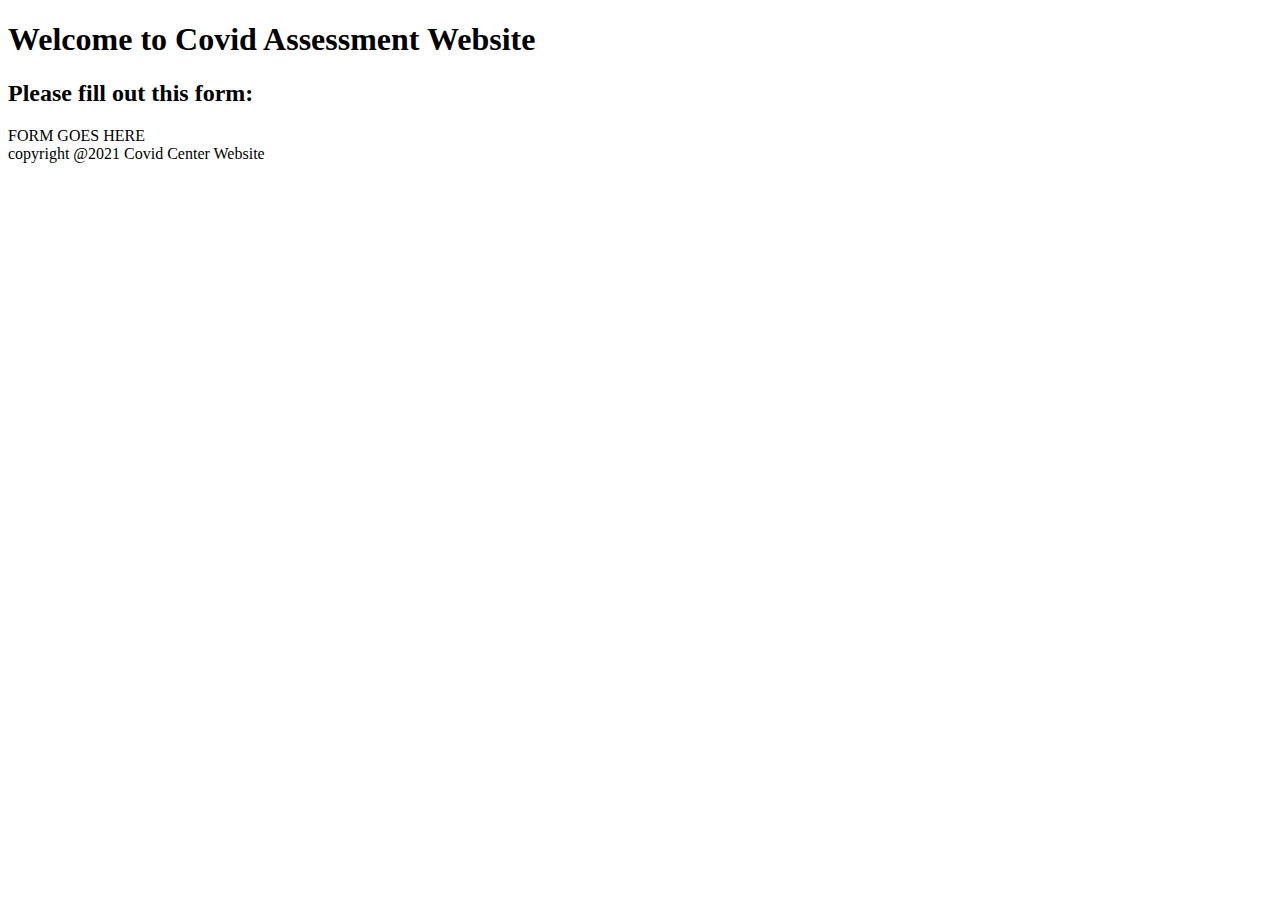
==== index.html @ 2b4ade3b "classworks #2" ====
<!DOCTYPE html>
<html>
    <head>
        <meta charset="utf-8">
        <title>COVID Center Website</title>
    </head>
    <body>
       <header>
            <h1>Welcome to Covid Assessment Website</h1>
        </header>
       <section>
           <h2>Please fill out this form: </h2>
           <article>
               FORM GOES HERE
           </article>
        </section>
        <footer>
            copyright @2021 Covid Center Website
        </footer>
    </body>
</html>
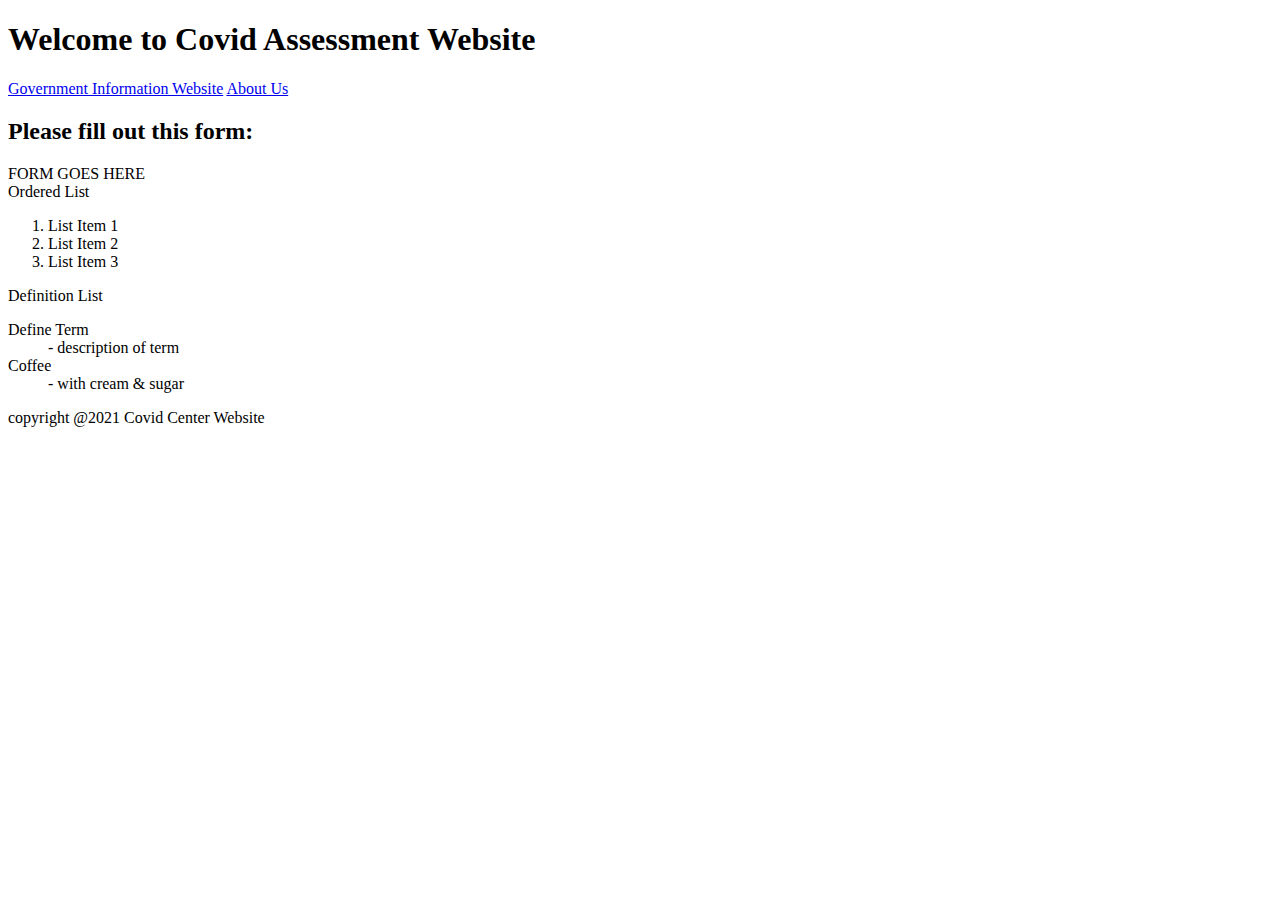
==== commit e6e28b6c: "additional things" ====
--- a/index.html
+++ b/index.html
@@ -7,13 +7,29 @@
     <body>
        <header>
             <h1>Welcome to Covid Assessment Website</h1>
-        </header>
+            <a href="http://www.covid.gov">Government Information Website</a>
+            <a href="about.html">About Us</a>
        <section>
            <h2>Please fill out this form: </h2>
            <article>
                FORM GOES HERE
            </article>
         </section>
+        <section>
+            Ordered List
+            <ol>
+                <li>List Item 1</li>
+                <li>List Item 2</li>
+                <li>List Item 3</li>
+            </ol>
+            Definition List
+            <dl>
+                <dt>Define Term</dt>
+                <dd>- description of term</dd>
+                <dt>Coffee</dt>
+                <dd>- with cream & sugar</dd>
+            </dl>
+        </section>
         <footer>
             copyright @2021 Covid Center Website
         </footer>
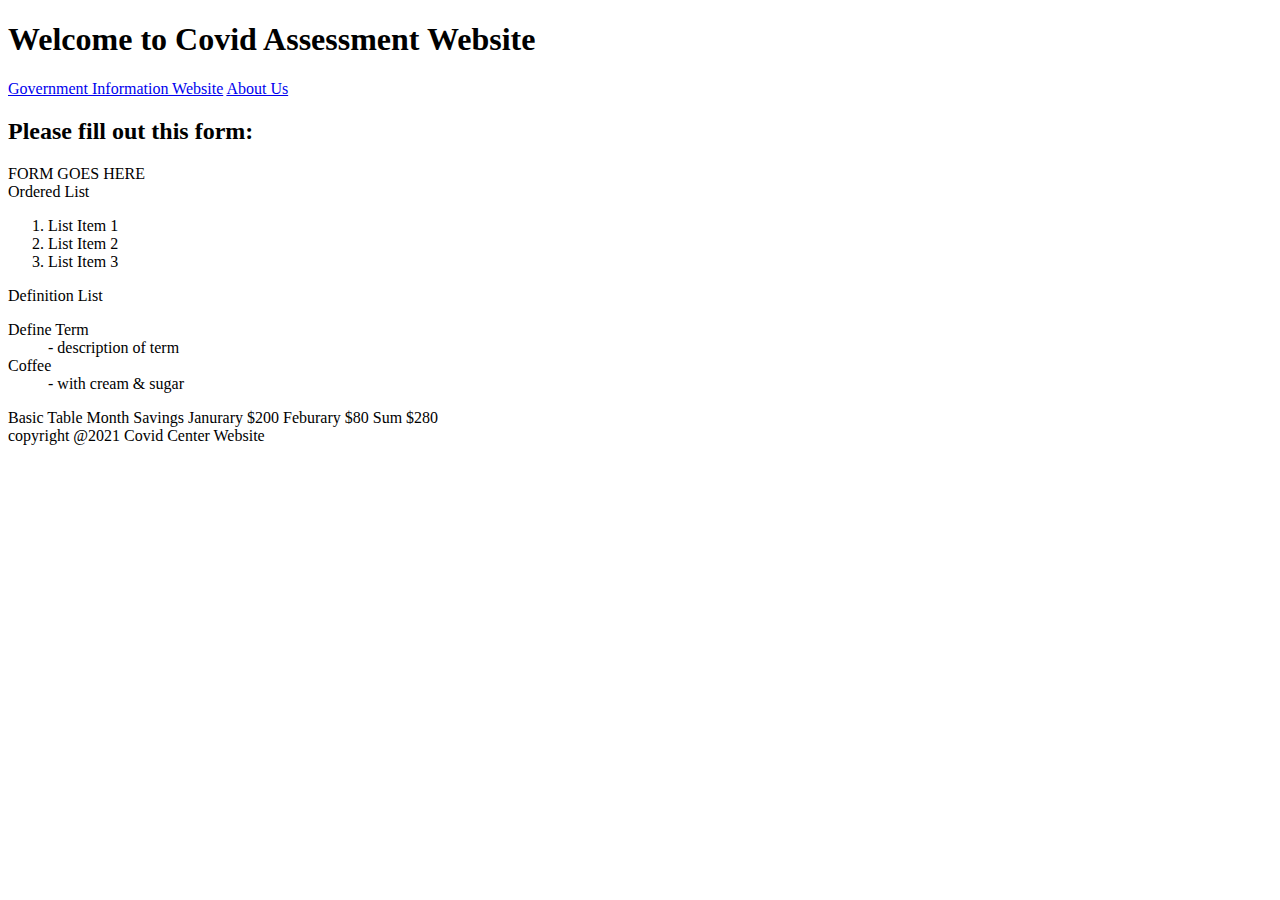
==== commit a63afdc2: "update after CW#1" ====
--- a/index.html
+++ b/index.html
@@ -1,7 +1,11 @@
 <!DOCTYPE html>
 <html>
     <head>
-        <meta charset="utf-8">
+        <meta charset="utf-8"> <!-- sets character format for page -->
+        <meta name="keywords" content="HTML, CSS, JavaScript"> <!-- keywords for search engines -->
+        <meta name="description" content="Covid Assessment"> <!-- description for search engines -->
+        <meta name="author" content="Micah Stovall"> <!-- labels the author of the page -->
+        <meta http-equiv="refresh" content="30">  <!-- refreshes the page every 30 sec -->
         <title>COVID Center Website</title>
     </head>
     <body>
@@ -30,6 +34,32 @@
                 <dd>- with cream & sugar</dd>
             </dl>
         </section>
+        <section>
+            Basic Table
+            <thead>
+                <tr>
+                    <th>Month</th>
+                    <th>Savings</th>
+                </tr>
+            </thead>
+            <tbody>
+                <tr>
+                    <td>Janurary</td>
+                    <td>$200</td>
+                </tr>
+                <tr>
+                    <td>Feburary</td>
+                    <td>$80</td>
+                </tr>
+            </tbody>
+            <tfoot>
+                <tr>
+                    <td>Sum</td>
+                    <td>$280</td>
+                </tr>
+            </tfoot>
+        </section>
+        
         <footer>
             copyright @2021 Covid Center Website
         </footer>
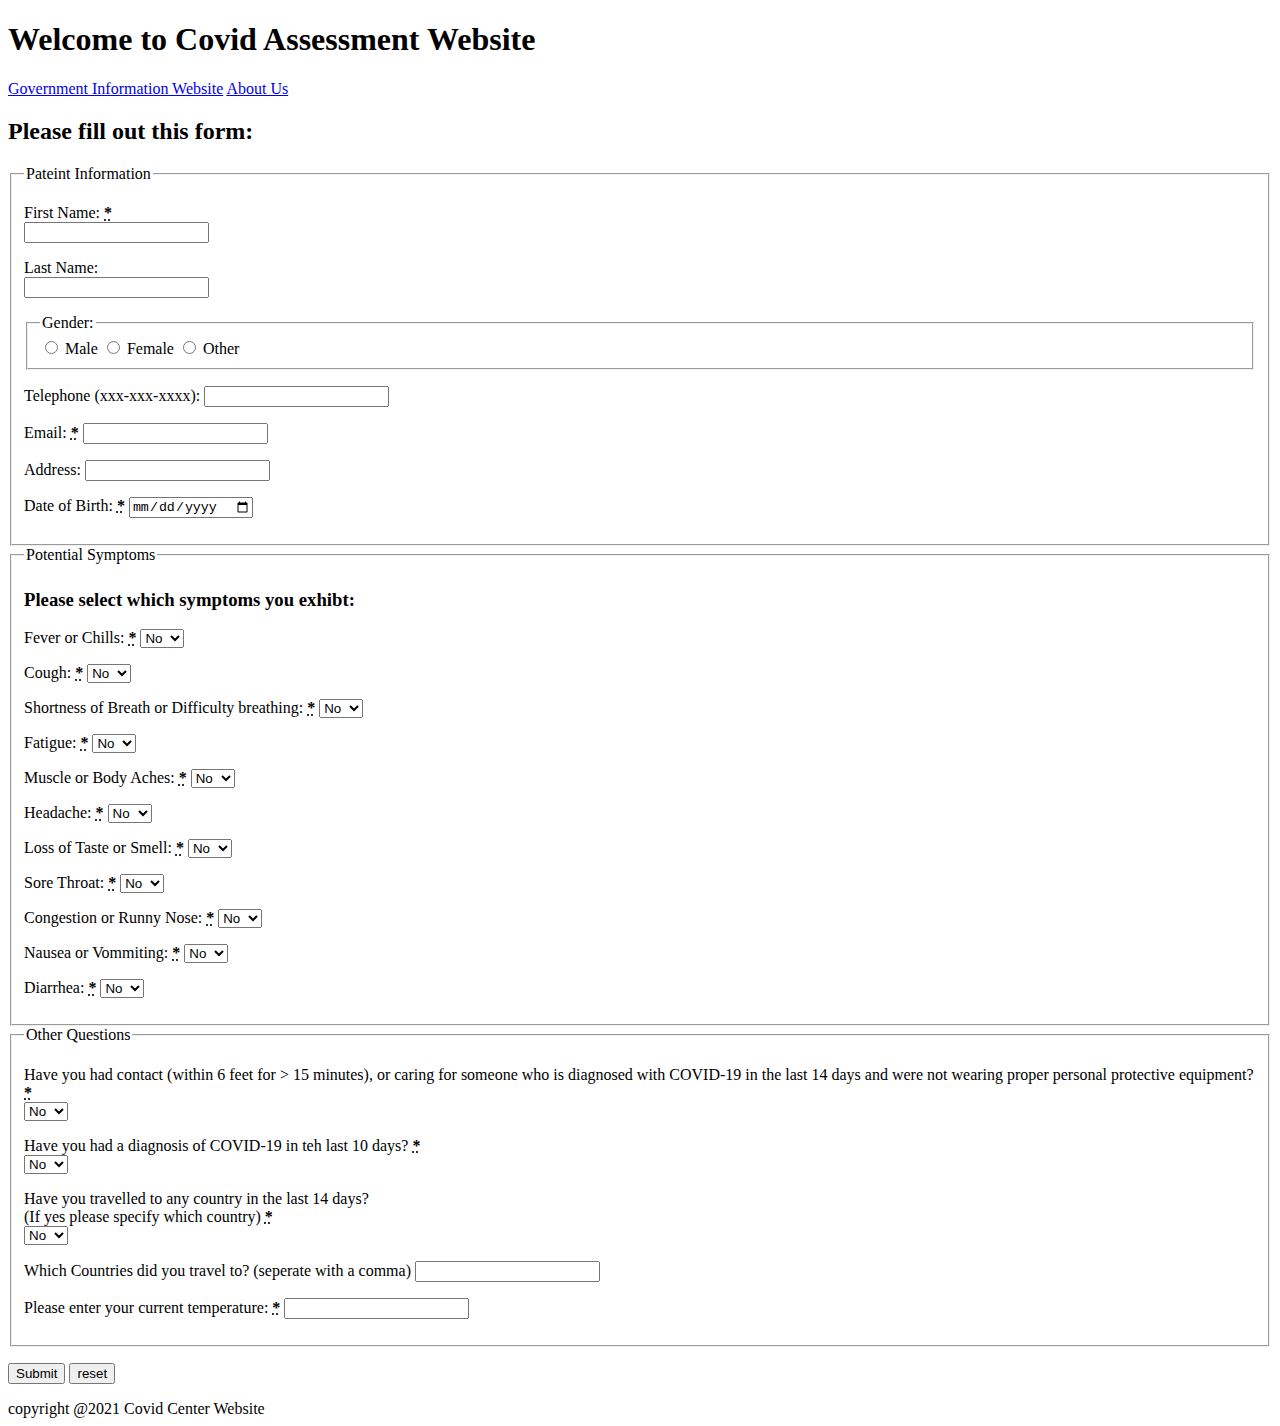
==== commit e68bc149: "classworks #2" ====
--- a/index.html
+++ b/index.html
@@ -1,67 +1,255 @@
 <!DOCTYPE html>
 <html>
-    <head>
-        <meta charset="utf-8"> <!-- sets character format for page -->
-        <meta name="keywords" content="HTML, CSS, JavaScript"> <!-- keywords for search engines -->
-        <meta name="description" content="Covid Assessment"> <!-- description for search engines -->
-        <meta name="author" content="Micah Stovall"> <!-- labels the author of the page -->
-        <meta http-equiv="refresh" content="30">  <!-- refreshes the page every 30 sec -->
-        <title>COVID Center Website</title>
-    </head>
-    <body>
-       <header>
-            <h1>Welcome to Covid Assessment Website</h1>
-            <a href="http://www.covid.gov">Government Information Website</a>
-            <a href="about.html">About Us</a>
-       <section>
-           <h2>Please fill out this form: </h2>
-           <article>
-               FORM GOES HERE
-           </article>
+
+<head>
+    <meta charset="utf-8"> <!-- sets character format for page -->
+    <meta name="keywords" content="HTML, CSS, JavaScript"> <!-- keywords for search engines -->
+    <meta name="description" content="Covid Assessment"> <!-- description for search engines -->
+    <meta name="author" content="Micah Stovall"> <!-- labels the author of the page -->
+    <meta http-equiv="refresh" content="30"> <!-- refreshes the page every 30 sec -->
+    <title>COVID Center Website</title>
+</head>
+
+<body>
+    <header>
+        <h1>Welcome to Covid Assessment Website</h1>
+        <a href="http://www.covid.gov">Government Information Website</a>
+        <a href="about.html">About Us</a>
+        <section>
+            <h2>Please fill out this form: </h2>
+            <article>
+                <form>
+                    <fieldset>
+                        <legend>Pateint Information</legend>
+                        <p>
+                            <label for="txtfname">
+                                <span>First Name: </span>
+                                <strong><abbr title="required">*</abbr></strong>
+                            </label><br>
+                            <input type="text" id="txtfname" name="fname" required><br>
+                        </p>
+                        <p>
+                            <label for="txtlname">
+                                <span>Last Name: </span>
+                            </label><br>
+                            <input type="text" id="txtlname" name="lname" required><br>
+                        </p>
+                        <p>
+                        <fieldset>
+                            <legend>Gender: </legend>
+                            <input type="radio" id="rbgmale" name="gender" value="male">
+                            <label for="rbmale">Male</label>
+                            <input type="radio" id="rbfemale" name="gender" value="female">
+                            <label for="rbfemale">Female</label>
+                            <input type="radio" id="rbother" name="gender" value="other">
+                            <label for="rbother">Other</label>
+                        </fieldset>
+                        </p>
+                        <p>
+                            <!--
+                                using type "tel" no need for a pattern
+                            <label for='txttel'>Telephone: </label>
+                            <input type="tel" id="txttel" name="txttel">
+                            -->
+                            <label for='txttel'>Telephone (xxx-xxx-xxxx): </label>
+                            <input type="text" id="txttel" name="txttel" pattern="[0-9]{3}-[0-9]{3}-[0-9]{4}">
+                        </p>
+                        <p>
+                            <label for="txtEmail">
+                                <span>Email: </span>
+                                <strong><abbr title="required">*</abbr></strong>
+                            </label>
+                            <input type="email" id="txtEmail" name="txtEmail" required>
+                        </p>
+                        <p>
+                            <label for="txtAddress">Address: </label>
+                            <input type="text" id="textAddress" name="textAddress">
+                        </p>
+                        <p>
+                            <label for="txtDOB">
+                                <span>Date of Birth: </span>
+                                <strong><abbr title="required">*</abbr></strong>
+                            </label>
+                            <input type="date" id="txtDOB" name="txtDOB" required>
+                        </p>
+                    </fieldset>
+                    <fieldset>
+                        <legend>Potential Symptoms</legend>
+                        <h3>Please select which symptoms you exhibt: </h3>
+                        <p>
+                            <label for="ddFever">
+                                <span>Fever or Chills: </span>
+                                <strong><abbr title="required">*</abbr></strong>
+                            </label>
+                            <select id="ddFever" name="ddFever">
+                                <option value="No" selected>No</option>
+                                <option value="Yes">Yes</option>
+                            </select>
+                        </p>
+                        <p>
+                            <label for="ddCough">
+                                <span>Cough: </span>
+                                <strong><abbr title="required">*</abbr></strong>
+                            </label>
+                            <select id="ddCough" name="ddCough">
+                                <option value="No" selected>No</option>
+                                <option value="Yes">Yes</option>
+                            </select>
+                        </p>
+                        <p>
+                            <label for="ddBreath">
+                                <span>Shortness of Breath or Difficulty breathing: </span>
+                                <strong><abbr title="required">*</abbr></strong>
+                            </label>
+                            <select id="ddBreath" name="ddBreath">
+                                <option value="No" selected>No</option>
+                                <option value="Yes">Yes</option>
+                            </select>
+                        </p>
+                        <p>
+                            <label for="ddFatigue">
+                                <span>Fatigue: </span>
+                                <strong><abbr title="required">*</abbr></strong>
+                            </label>
+                            <select id="ddFatigue" name="ddFatique">
+                                <option value="No" selected>No</option>
+                                <option value="Yes">Yes</option>
+                            </select>
+                        </p>
+                        <p>
+                            <label for="ddAche">
+                                <span>Muscle or Body Aches: </span>
+                                <strong><abbr title="required">*</abbr></strong>
+                            </label>
+                            <select id="ddAche" name="ddAche">
+                                <option value="No" selected>No</option>
+                                <option value="Yes">Yes</option>
+                            </select>
+                        </p>
+                        <p>
+                            <label for="ddHeadache">
+                                <span>Headache: </span>
+                                <strong><abbr title="required">*</abbr></strong>
+                            </label>
+                            <select id="ddHeadache" name="ddHeadache">
+                                <option value="No" selected>No</option>
+                                <option value="Yes">Yes</option>
+                            </select>
+                        </p>
+                        <p>
+                            <label for="ddLoss">
+                                <span>Loss of Taste or Smell: </span>
+                                <strong><abbr title="required">*</abbr></strong>
+                            </label>
+                            <select id="ddLoss" name="ddLoss">
+                                <option value="No" selected>No</option>
+                                <option value="Yes">Yes</option>
+                            </select>
+                        </p>
+                        <p>
+                            <label for="ddSore">
+                                <span>Sore Throat: </span>
+                                <strong><abbr title="required">*</abbr></strong>
+                            </label>
+                            <select id="ddSore" name="ddSore">
+                                <option value="No" selected>No</option>
+                                <option value="Yes">Yes</option>
+                            </select>
+                        </p>
+                        <p>
+                            <label for="ddRunny">
+                                <span>Congestion or Runny Nose: </span>
+                                <strong><abbr title="required">*</abbr></strong>
+                            </label>
+                            <select id="ddRunny" name="ddRunny">
+                                <option value="No" selected>No</option>
+                                <option value="Yes">Yes</option>
+                            </select>
+                        </p>
+                        <p>
+                            <label for="ddPuke">
+                                <span>Nausea or Vommiting: </span>
+                                <strong><abbr title="required">*</abbr></strong>
+                            </label>
+                            <select id="ddPuke" name="ddPuke">
+                                <option value="No" selected>No</option>
+                                <option value="Yes">Yes</option>
+                            </select>
+                        </p>
+                        <p>
+                            <label for="ddDiarrhea">
+                                <span>Diarrhea: </span>
+                                <strong><abbr title="required">*</abbr></strong>
+                            </label>
+                            <select id="ddDiarrhea" name="ddDiarrhea">
+                                <option value="No" selected>No</option>
+                                <option value="Yes">Yes</option>
+                            </select>
+                        </p>
+                    </fieldset>
+                    <fieldset>
+                        <legend>Other Questions</legend>
+                        <p>
+                            <label for="ddContact">
+                                <span>Have you had contact (within 6 feet for > 15 minutes), or caring for someone who
+                                    is diagnosed with COVID-19 in the last 14 days and were not wearing proper personal
+                                    protective equipment?</span>
+                                <strong><abbr title="required">*</abbr></strong>
+                                <br>
+                            </label>
+                            <select id="ddContact" name="ddContact">
+                                <option value="No" selected>No</option>
+                                <option value="Yes">Yes</option>
+                            </select>
+                        </p>
+                        <p>
+                            <label for="ddDiagnose">
+                                <span>Have you had a diagnosis of COVID-19 in teh last 10 days?</span>
+                                <strong><abbr title="required">*</abbr></strong>
+                                <br>
+                            </label>
+                            <select id="ddDiagnose" name="ddDiagnose">
+                                <option value="No" selected>No</option>
+                                <option value="Yes">Yes</option>
+                            </select>
+                        </p>
+                        <p>
+                            <label for="ddTravel">
+                                <span>Have you travelled to any country in the last 14 days?</span><br>
+                                <span>(If yes please specify which country)</span>
+                                <strong><abbr title="required">*</abbr></strong>
+                                <br>
+                            </label>
+                            <select id="ddTravle" name="ddTravel">
+                                <option value="No" selected>No</option>
+                                <option value="Yes">Yes</option>
+                            </select>
+                            <br>
+                        <div>
+                            <label for="txtCountry">
+                                <span>Which Countries did you travel to? (seperate with a comma)</span>
+                            </label>
+                            <input type="text" id="txtCountry" name="txtCountry">
+                        </div>
+                        </p>
+                        <p>
+                            <label for="txtTemp">
+                                <span>Please enter your current temperature: </span>
+                                <strong><abbr title="required">*</abbr></strong>
+                                <input type="text" id="txtTemp" name="txtTemp" required pattern="[A-Za-z]{3}">
+                            </label>
+                        </p>
+                    </fieldset>
+                    <p>
+                        <button type="submit">Submit</button>
+                        <button type="reset">reset</button>
+                    </p>
+                </form>
+            </article>
         </section>
-        <section>
-            Ordered List
-            <ol>
-                <li>List Item 1</li>
-                <li>List Item 2</li>
-                <li>List Item 3</li>
-            </ol>
-            Definition List
-            <dl>
-                <dt>Define Term</dt>
-                <dd>- description of term</dd>
-                <dt>Coffee</dt>
-                <dd>- with cream & sugar</dd>
-            </dl>
-        </section>
-        <section>
-            Basic Table
-            <thead>
-                <tr>
-                    <th>Month</th>
-                    <th>Savings</th>
-                </tr>
-            </thead>
-            <tbody>
-                <tr>
-                    <td>Janurary</td>
-                    <td>$200</td>
-                </tr>
-                <tr>
-                    <td>Feburary</td>
-                    <td>$80</td>
-                </tr>
-            </tbody>
-            <tfoot>
-                <tr>
-                    <td>Sum</td>
-                    <td>$280</td>
-                </tr>
-            </tfoot>
-        </section>
-        
         <footer>
             copyright @2021 Covid Center Website
         </footer>
-    </body>
+</body>
+
 </html>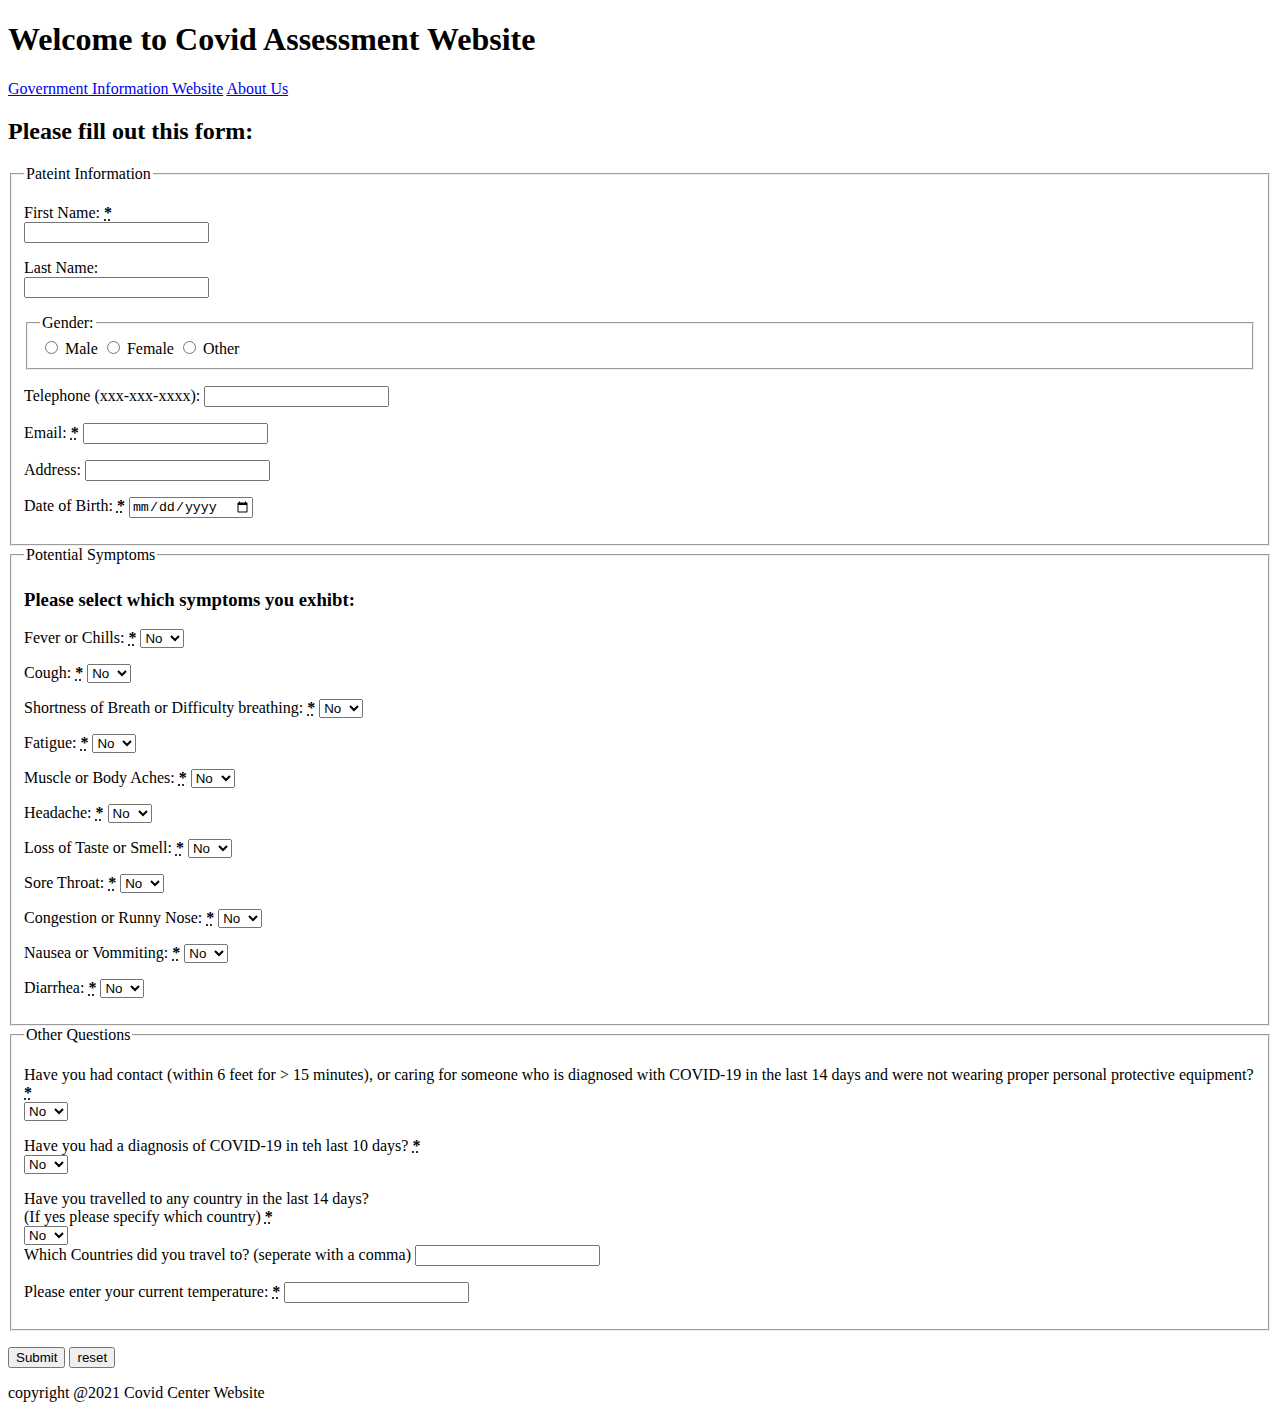
==== commit 181779b3: "submit for Classwork #2" ====
--- a/index.html
+++ b/index.html
@@ -1,5 +1,5 @@
 <!DOCTYPE html>
-<html>
+<html lang="en">
 
 <head>
     <meta charset="utf-8"> <!-- sets character format for page -->
@@ -15,241 +15,241 @@
         <h1>Welcome to Covid Assessment Website</h1>
         <a href="http://www.covid.gov">Government Information Website</a>
         <a href="about.html">About Us</a>
-        <section>
-            <h2>Please fill out this form: </h2>
-            <article>
-                <form>
-                    <fieldset>
-                        <legend>Pateint Information</legend>
-                        <p>
-                            <label for="txtfname">
-                                <span>First Name: </span>
-                                <strong><abbr title="required">*</abbr></strong>
-                            </label><br>
-                            <input type="text" id="txtfname" name="fname" required><br>
-                        </p>
-                        <p>
-                            <label for="txtlname">
-                                <span>Last Name: </span>
-                            </label><br>
-                            <input type="text" id="txtlname" name="lname" required><br>
-                        </p>
-                        <p>
+    </header>
+    <section>
+        <h2>Please fill out this form: </h2>
+        <article>
+            <form>
+                <fieldset>
+                    <legend>Pateint Information</legend>
+                    <p>
+                        <label for="txtfname">
+                            <span>First Name: </span>
+                            <strong><abbr title="required">*</abbr></strong>
+                        </label><br>
+                        <input type="text" id="txtfname" name="fname" required><br>
+                    </p>
+                    <p>
+                        <label for="txtlname">
+                            <span>Last Name: </span>
+                        </label><br>
+                        <input type="text" id="txtlname" name="lname" required><br>
+                    </p>
+                    <div>
                         <fieldset>
                             <legend>Gender: </legend>
-                            <input type="radio" id="rbgmale" name="gender" value="male">
+                            <input type="radio" id="rbmale" name="gender" value="male">
                             <label for="rbmale">Male</label>
                             <input type="radio" id="rbfemale" name="gender" value="female">
                             <label for="rbfemale">Female</label>
                             <input type="radio" id="rbother" name="gender" value="other">
                             <label for="rbother">Other</label>
                         </fieldset>
-                        </p>
-                        <p>
-                            <!--
+                    </div>
+                    <p>
+                        <!--
                                 using type "tel" no need for a pattern
                             <label for='txttel'>Telephone: </label>
                             <input type="tel" id="txttel" name="txttel">
                             -->
-                            <label for='txttel'>Telephone (xxx-xxx-xxxx): </label>
-                            <input type="text" id="txttel" name="txttel" pattern="[0-9]{3}-[0-9]{3}-[0-9]{4}">
-                        </p>
-                        <p>
-                            <label for="txtEmail">
-                                <span>Email: </span>
-                                <strong><abbr title="required">*</abbr></strong>
-                            </label>
-                            <input type="email" id="txtEmail" name="txtEmail" required>
-                        </p>
-                        <p>
-                            <label for="txtAddress">Address: </label>
-                            <input type="text" id="textAddress" name="textAddress">
-                        </p>
-                        <p>
-                            <label for="txtDOB">
-                                <span>Date of Birth: </span>
-                                <strong><abbr title="required">*</abbr></strong>
-                            </label>
-                            <input type="date" id="txtDOB" name="txtDOB" required>
-                        </p>
-                    </fieldset>
-                    <fieldset>
-                        <legend>Potential Symptoms</legend>
-                        <h3>Please select which symptoms you exhibt: </h3>
-                        <p>
-                            <label for="ddFever">
-                                <span>Fever or Chills: </span>
-                                <strong><abbr title="required">*</abbr></strong>
-                            </label>
-                            <select id="ddFever" name="ddFever">
-                                <option value="No" selected>No</option>
-                                <option value="Yes">Yes</option>
-                            </select>
-                        </p>
-                        <p>
-                            <label for="ddCough">
-                                <span>Cough: </span>
-                                <strong><abbr title="required">*</abbr></strong>
-                            </label>
-                            <select id="ddCough" name="ddCough">
-                                <option value="No" selected>No</option>
-                                <option value="Yes">Yes</option>
-                            </select>
-                        </p>
-                        <p>
-                            <label for="ddBreath">
-                                <span>Shortness of Breath or Difficulty breathing: </span>
-                                <strong><abbr title="required">*</abbr></strong>
-                            </label>
-                            <select id="ddBreath" name="ddBreath">
-                                <option value="No" selected>No</option>
-                                <option value="Yes">Yes</option>
-                            </select>
-                        </p>
-                        <p>
-                            <label for="ddFatigue">
-                                <span>Fatigue: </span>
-                                <strong><abbr title="required">*</abbr></strong>
-                            </label>
-                            <select id="ddFatigue" name="ddFatique">
-                                <option value="No" selected>No</option>
-                                <option value="Yes">Yes</option>
-                            </select>
-                        </p>
-                        <p>
-                            <label for="ddAche">
-                                <span>Muscle or Body Aches: </span>
-                                <strong><abbr title="required">*</abbr></strong>
-                            </label>
-                            <select id="ddAche" name="ddAche">
-                                <option value="No" selected>No</option>
-                                <option value="Yes">Yes</option>
-                            </select>
-                        </p>
-                        <p>
-                            <label for="ddHeadache">
-                                <span>Headache: </span>
-                                <strong><abbr title="required">*</abbr></strong>
-                            </label>
-                            <select id="ddHeadache" name="ddHeadache">
-                                <option value="No" selected>No</option>
-                                <option value="Yes">Yes</option>
-                            </select>
-                        </p>
-                        <p>
-                            <label for="ddLoss">
-                                <span>Loss of Taste or Smell: </span>
-                                <strong><abbr title="required">*</abbr></strong>
-                            </label>
-                            <select id="ddLoss" name="ddLoss">
-                                <option value="No" selected>No</option>
-                                <option value="Yes">Yes</option>
-                            </select>
-                        </p>
-                        <p>
-                            <label for="ddSore">
-                                <span>Sore Throat: </span>
-                                <strong><abbr title="required">*</abbr></strong>
-                            </label>
-                            <select id="ddSore" name="ddSore">
-                                <option value="No" selected>No</option>
-                                <option value="Yes">Yes</option>
-                            </select>
-                        </p>
-                        <p>
-                            <label for="ddRunny">
-                                <span>Congestion or Runny Nose: </span>
-                                <strong><abbr title="required">*</abbr></strong>
-                            </label>
-                            <select id="ddRunny" name="ddRunny">
-                                <option value="No" selected>No</option>
-                                <option value="Yes">Yes</option>
-                            </select>
-                        </p>
-                        <p>
-                            <label for="ddPuke">
-                                <span>Nausea or Vommiting: </span>
-                                <strong><abbr title="required">*</abbr></strong>
-                            </label>
-                            <select id="ddPuke" name="ddPuke">
-                                <option value="No" selected>No</option>
-                                <option value="Yes">Yes</option>
-                            </select>
-                        </p>
-                        <p>
-                            <label for="ddDiarrhea">
-                                <span>Diarrhea: </span>
-                                <strong><abbr title="required">*</abbr></strong>
-                            </label>
-                            <select id="ddDiarrhea" name="ddDiarrhea">
-                                <option value="No" selected>No</option>
-                                <option value="Yes">Yes</option>
-                            </select>
-                        </p>
-                    </fieldset>
-                    <fieldset>
-                        <legend>Other Questions</legend>
-                        <p>
-                            <label for="ddContact">
-                                <span>Have you had contact (within 6 feet for > 15 minutes), or caring for someone who
-                                    is diagnosed with COVID-19 in the last 14 days and were not wearing proper personal
-                                    protective equipment?</span>
-                                <strong><abbr title="required">*</abbr></strong>
-                                <br>
-                            </label>
-                            <select id="ddContact" name="ddContact">
-                                <option value="No" selected>No</option>
-                                <option value="Yes">Yes</option>
-                            </select>
-                        </p>
-                        <p>
-                            <label for="ddDiagnose">
-                                <span>Have you had a diagnosis of COVID-19 in teh last 10 days?</span>
-                                <strong><abbr title="required">*</abbr></strong>
-                                <br>
-                            </label>
-                            <select id="ddDiagnose" name="ddDiagnose">
-                                <option value="No" selected>No</option>
-                                <option value="Yes">Yes</option>
-                            </select>
-                        </p>
-                        <p>
-                            <label for="ddTravel">
-                                <span>Have you travelled to any country in the last 14 days?</span><br>
-                                <span>(If yes please specify which country)</span>
-                                <strong><abbr title="required">*</abbr></strong>
-                                <br>
-                            </label>
-                            <select id="ddTravle" name="ddTravel">
-                                <option value="No" selected>No</option>
-                                <option value="Yes">Yes</option>
-                            </select>
+                        <label for='txttel'>Telephone (xxx-xxx-xxxx): </label>
+                        <input type="text" id="txttel" name="txttel" pattern="[0-9]{3}-[0-9]{3}-[0-9]{4}">
+                    </p>
+                    <p>
+                        <label for="txtEmail">
+                            <span>Email: </span>
+                            <strong><abbr title="required">*</abbr></strong>
+                        </label>
+                        <input type="email" id="txtEmail" name="txtEmail" required>
+                    </p>
+                    <p>
+                        <label for="txtAddress">Address: </label>
+                        <input type="text" id="txtAddress" name="txtAddress">
+                    </p>
+                    <p>
+                        <label for="txtDOB">
+                            <span>Date of Birth: </span>
+                            <strong><abbr title="required">*</abbr></strong>
+                        </label>
+                        <input type="date" id="txtDOB" name="txtDOB" required>
+                    </p>
+                </fieldset>
+                <fieldset>
+                    <legend>Potential Symptoms</legend>
+                    <h3>Please select which symptoms you exhibt: </h3>
+                    <p>
+                        <label for="ddFever">
+                            <span>Fever or Chills: </span>
+                            <strong><abbr title="required">*</abbr></strong>
+                        </label>
+                        <select id="ddFever" name="ddFever">
+                            <option value="No" selected>No</option>
+                            <option value="Yes">Yes</option>
+                        </select>
+                    </p>
+                    <p>
+                        <label for="ddCough">
+                            <span>Cough: </span>
+                            <strong><abbr title="required">*</abbr></strong>
+                        </label>
+                        <select id="ddCough" name="ddCough">
+                            <option value="No" selected>No</option>
+                            <option value="Yes">Yes</option>
+                        </select>
+                    </p>
+                    <p>
+                        <label for="ddBreath">
+                            <span>Shortness of Breath or Difficulty breathing: </span>
+                            <strong><abbr title="required">*</abbr></strong>
+                        </label>
+                        <select id="ddBreath" name="ddBreath">
+                            <option value="No" selected>No</option>
+                            <option value="Yes">Yes</option>
+                        </select>
+                    </p>
+                    <p>
+                        <label for="ddFatigue">
+                            <span>Fatigue: </span>
+                            <strong><abbr title="required">*</abbr></strong>
+                        </label>
+                        <select id="ddFatigue" name="ddFatique">
+                            <option value="No" selected>No</option>
+                            <option value="Yes">Yes</option>
+                        </select>
+                    </p>
+                    <p>
+                        <label for="ddAche">
+                            <span>Muscle or Body Aches: </span>
+                            <strong><abbr title="required">*</abbr></strong>
+                        </label>
+                        <select id="ddAche" name="ddAche">
+                            <option value="No" selected>No</option>
+                            <option value="Yes">Yes</option>
+                        </select>
+                    </p>
+                    <p>
+                        <label for="ddHeadache">
+                            <span>Headache: </span>
+                            <strong><abbr title="required">*</abbr></strong>
+                        </label>
+                        <select id="ddHeadache" name="ddHeadache">
+                            <option value="No" selected>No</option>
+                            <option value="Yes">Yes</option>
+                        </select>
+                    </p>
+                    <p>
+                        <label for="ddLoss">
+                            <span>Loss of Taste or Smell: </span>
+                            <strong><abbr title="required">*</abbr></strong>
+                        </label>
+                        <select id="ddLoss" name="ddLoss">
+                            <option value="No" selected>No</option>
+                            <option value="Yes">Yes</option>
+                        </select>
+                    </p>
+                    <p>
+                        <label for="ddSore">
+                            <span>Sore Throat: </span>
+                            <strong><abbr title="required">*</abbr></strong>
+                        </label>
+                        <select id="ddSore" name="ddSore">
+                            <option value="No" selected>No</option>
+                            <option value="Yes">Yes</option>
+                        </select>
+                    </p>
+                    <p>
+                        <label for="ddRunny">
+                            <span>Congestion or Runny Nose: </span>
+                            <strong><abbr title="required">*</abbr></strong>
+                        </label>
+                        <select id="ddRunny" name="ddRunny">
+                            <option value="No" selected>No</option>
+                            <option value="Yes">Yes</option>
+                        </select>
+                    </p>
+                    <p>
+                        <label for="ddPuke">
+                            <span>Nausea or Vommiting: </span>
+                            <strong><abbr title="required">*</abbr></strong>
+                        </label>
+                        <select id="ddPuke" name="ddPuke">
+                            <option value="No" selected>No</option>
+                            <option value="Yes">Yes</option>
+                        </select>
+                    </p>
+                    <p>
+                        <label for="ddDiarrhea">
+                            <span>Diarrhea: </span>
+                            <strong><abbr title="required">*</abbr></strong>
+                        </label>
+                        <select id="ddDiarrhea" name="ddDiarrhea">
+                            <option value="No" selected>No</option>
+                            <option value="Yes">Yes</option>
+                        </select>
+                    </p>
+                </fieldset>
+                <fieldset>
+                    <legend>Other Questions</legend>
+                    <p>
+                        <label for="ddContact">
+                            <span>Have you had contact (within 6 feet for > 15 minutes), or caring for someone who
+                                is diagnosed with COVID-19 in the last 14 days and were not wearing proper personal
+                                protective equipment?</span>
+                            <strong><abbr title="required">*</abbr></strong>
                             <br>
+                        </label>
+                        <select id="ddContact" name="ddContact">
+                            <option value="No" selected>No</option>
+                            <option value="Yes">Yes</option>
+                        </select>
+                    </p>
+                    <p>
+                        <label for="ddDiagnose">
+                            <span>Have you had a diagnosis of COVID-19 in teh last 10 days?</span>
+                            <strong><abbr title="required">*</abbr></strong>
+                            <br>
+                        </label>
+                        <select id="ddDiagnose" name="ddDiagnose">
+                            <option value="No" selected>No</option>
+                            <option value="Yes">Yes</option>
+                        </select>
+                    </p>
+                    <div>
+                        <label for="ddTravel">
+                            <span>Have you travelled to any country in the last 14 days?</span><br>
+                            <span>(If yes please specify which country)</span>
+                            <strong><abbr title="required">*</abbr></strong>
+                            <br>
+                        </label>
+                        <select id="ddTravel" name="ddTravel">
+                            <option value="No" selected>No</option>
+                            <option value="Yes">Yes</option>
+                        </select>
+                        <br>
                         <div>
                             <label for="txtCountry">
                                 <span>Which Countries did you travel to? (seperate with a comma)</span>
                             </label>
                             <input type="text" id="txtCountry" name="txtCountry">
                         </div>
-                        </p>
-                        <p>
-                            <label for="txtTemp">
-                                <span>Please enter your current temperature: </span>
-                                <strong><abbr title="required">*</abbr></strong>
-                                <input type="text" id="txtTemp" name="txtTemp" required pattern="[A-Za-z]{3}">
-                            </label>
-                        </p>
-                    </fieldset>
-                    <p>
-                        <button type="submit">Submit</button>
-                        <button type="reset">reset</button>
-                    </p>
-                </form>
-            </article>
-        </section>
-        <footer>
-            copyright @2021 Covid Center Website
-        </footer>
+                    </div>
+                    <p>
+                        <label for="txtTemp">
+                            <span>Please enter your current temperature: </span>
+                            <strong><abbr title="required">*</abbr></strong>
+                            <input type="text" id="txtTemp" name="txtTemp" required pattern="[A-Za-z]{3}">
+                        </label>
+                    </p>
+                </fieldset>
+                <p>
+                    <button type="submit">Submit</button>
+                    <button type="reset">reset</button>
+                </p>
+            </form>
+        </article>
+    </section>
+    <footer>
+        copyright @2021 Covid Center Website
+    </footer>
 </body>
-
 </html>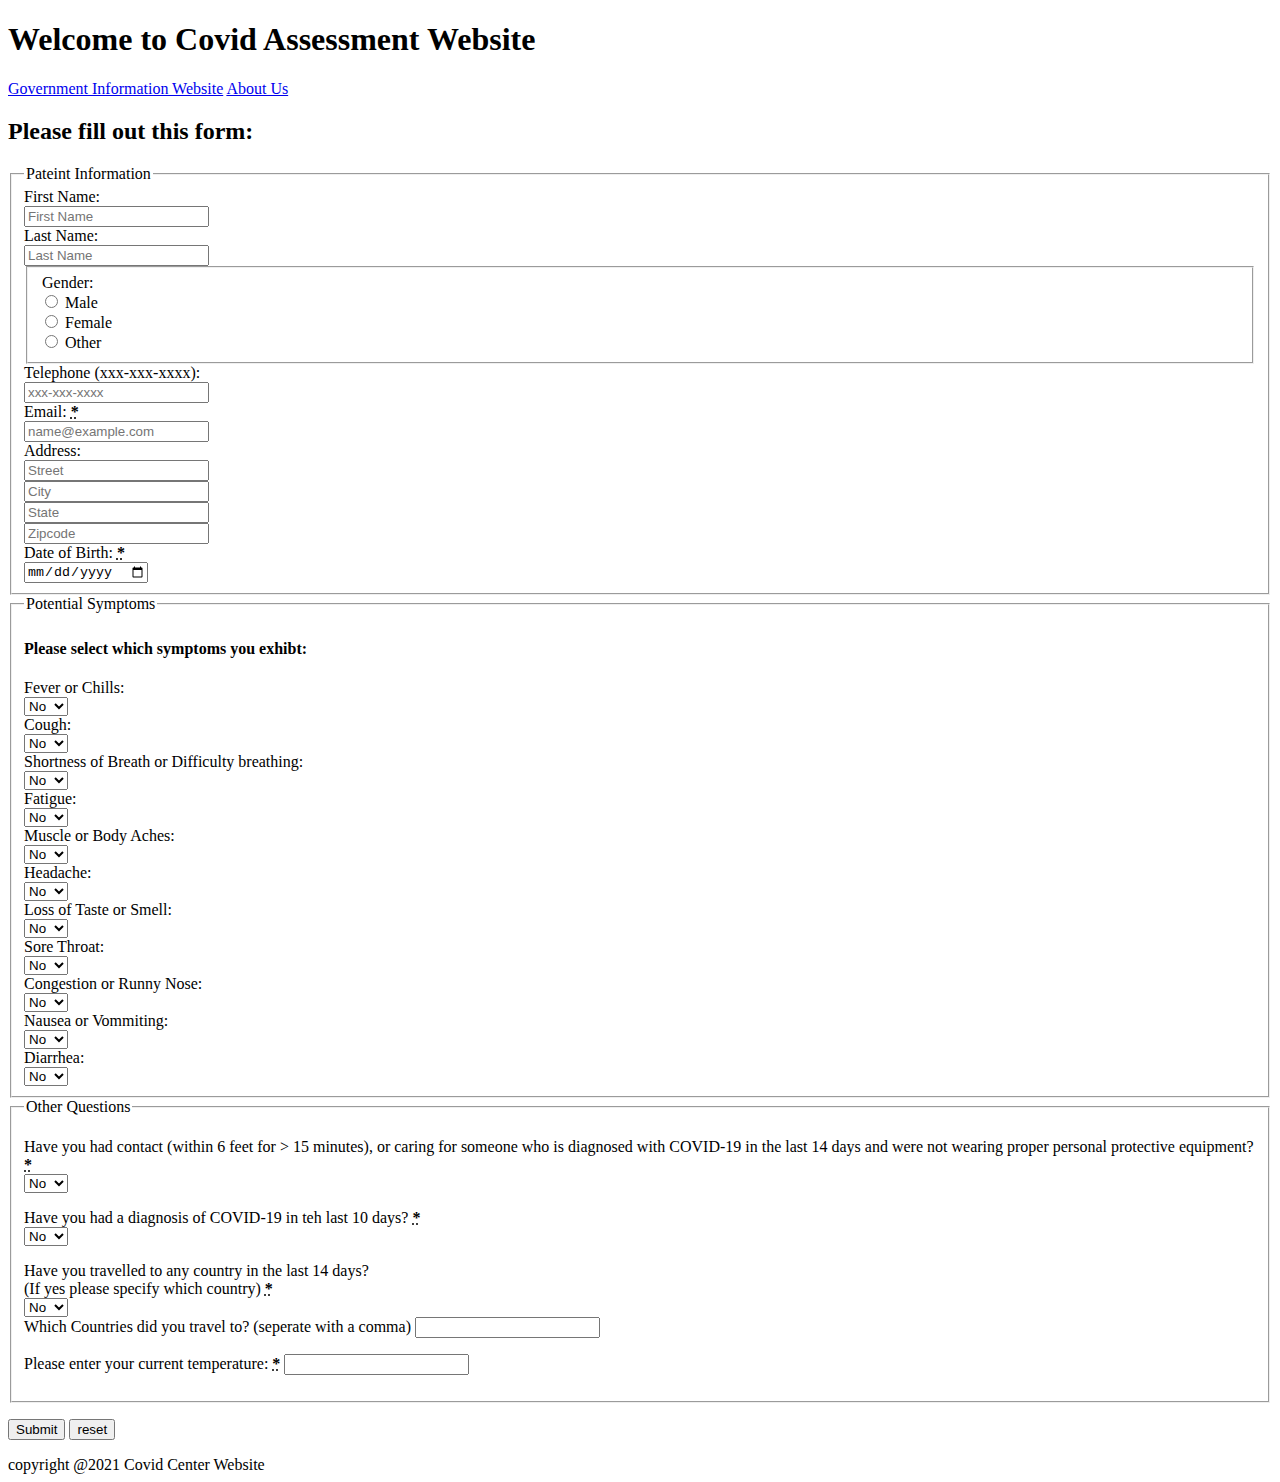
==== commit 4de6134c: "classwork on CSS" ====
--- a/index.html
+++ b/index.html
@@ -2,12 +2,12 @@
 <html lang="en">
 
 <head>
+    <title>COVID Center Website</title>
     <meta charset="utf-8"> <!-- sets character format for page -->
     <meta name="keywords" content="HTML, CSS, JavaScript"> <!-- keywords for search engines -->
     <meta name="description" content="Covid Assessment"> <!-- description for search engines -->
     <meta name="author" content="Micah Stovall"> <!-- labels the author of the page -->
-    <meta http-equiv="refresh" content="30"> <!-- refreshes the page every 30 sec -->
-    <title>COVID Center Website</title>
+    <meta h ttp-equiv="refresh" content="30"> <!-- refreshes the page every 30 sec -->
 </head>
 
 <body>
@@ -15,178 +15,242 @@
         <h1>Welcome to Covid Assessment Website</h1>
         <a href="http://www.covid.gov">Government Information Website</a>
         <a href="about.html">About Us</a>
+        <link rel="stylsheet" href="css/main.css">
+        <link rel="stylesheet" href="https://cdn.jsdelivr.net/npm/bootstrap@4.6.0/dist/css/bootstrap.min.css"
+            integrity="sha384-B0vP5xmATw1+K9KRQjQERJvTumQW0nPEzvF6L/Z6nronJ3oUOFUFpCjEUQouq2+l" crossorigin="anonymous">
+
     </header>
     <section>
         <h2>Please fill out this form: </h2>
         <article>
             <form>
-                <fieldset>
-                    <legend>Pateint Information</legend>
-                    <p>
-                        <label for="txtfname">
-                            <span>First Name: </span>
-                            <strong><abbr title="required">*</abbr></strong>
-                        </label><br>
-                        <input type="text" id="txtfname" name="fname" required><br>
-                    </p>
-                    <p>
-                        <label for="txtlname">
-                            <span>Last Name: </span>
-                        </label><br>
-                        <input type="text" id="txtlname" name="lname" required><br>
-                    </p>
-                    <div>
-                        <fieldset>
-                            <legend>Gender: </legend>
-                            <input type="radio" id="rbmale" name="gender" value="male">
-                            <label for="rbmale">Male</label>
-                            <input type="radio" id="rbfemale" name="gender" value="female">
-                            <label for="rbfemale">Female</label>
-                            <input type="radio" id="rbother" name="gender" value="other">
-                            <label for="rbother">Other</label>
-                        </fieldset>
-                    </div>
-                    <p>
+                <fieldset class="border">
+                    <legend class="w-auto">Pateint Information</legend>
+                    <div class="form-group row">
+                        <div class="col-sm-2">
+                            <label for="txtfname" class="col-form-label">
+                                <span>First Name: </span>
+                            </label>
+                        </div>
+                        <div class="col-sm-10">
+                            <input type="text" id="txtfname" name="fname" required class="form-control"
+                                placeholder="First Name"><br>
+                        </div>
+                    </div>
+
+                    <div class="form-group row">
+                        <div class="col-sm-2">
+                            <label for="txtlname" class="col-form-label">
+                                <span>Last Name: </span>
+                            </label>
+                        </div>
+                        <div class="col-sm-10">
+                            <input type="text" id="txtlname" name="lname" required class="form-control"
+                                placeholder="Last Name"><br>
+                        </div>
+                    </div>
+
+                    <fieldset class="border form-group">
+                        <div class="row">
+                            <legend class="col-sm-2 col-form-label">Gender: </legend>
+                            <div CLASS="col-sm-10">
+                                <div class="form-check">
+                                    <input type="radio" id="rbmale" name="gender" value="male" class="form-check-input">
+                                    <label for="rbmale" class="form-check-label">Male</label>
+                                </div>
+                                <div class="form-check">
+                                    <input type="radio" id="rbfemale" name="gender" value="female"
+                                        class="form-check-input">
+                                    <label for="rbfemale" class="form-check-label">Female</label>
+                                </div>
+                                <div class="form-check">
+                                    <input type="radio" id="rbother" name="gender" value="other"
+                                        class="form-check-input">
+                                    <label for="rbother" class="form-check-label">Other</label>
+                                </div>
+                            </div>
+                    </fieldset>
+                    <div class="row form-group">
                         <!--
                                 using type "tel" no need for a pattern
                             <label for='txttel'>Telephone: </label>
                             <input type="tel" id="txttel" name="txttel">
                             -->
-                        <label for='txttel'>Telephone (xxx-xxx-xxxx): </label>
-                        <input type="text" id="txttel" name="txttel" pattern="[0-9]{3}-[0-9]{3}-[0-9]{4}">
-                    </p>
-                    <p>
-                        <label for="txtEmail">
+                        <label for='txttel' class="col-sm-2 col-form-label">Telephone (xxx-xxx-xxxx): </label>
+                        <div class="col-sm-10">
+                            <input type="text" id="txttel" name="txttel" pattern="[0-9]{3}-[0-9]{3}-[0-9]{4}"
+                                class="form-control" placeholder="xxx-xxx-xxxx">
+                        </div>
+                    </div>
+                    <div class="row form-grpup">
+                        <label for="txtEmail" class="col-sm-2 col-form-label">
                             <span>Email: </span>
                             <strong><abbr title="required">*</abbr></strong>
                         </label>
-                        <input type="email" id="txtEmail" name="txtEmail" required>
-                    </p>
-                    <p>
-                        <label for="txtAddress">Address: </label>
-                        <input type="text" id="txtAddress" name="txtAddress">
-                    </p>
-                    <p>
-                        <label for="txtDOB">
+                        <div class="col-sm-10">
+                            <input type="email" id="txtEmail" name="txtEmail" required class="form-control"
+                                placeholder="name@example.com">
+                        </div>
+                    </div>
+                    <div class="row form-group">
+                        <label for="txtAddress" class="col-sm-2 col-form-label">
+                            <span>Address: </span>
+                        </label>
+                        <div class="col-sm-12 col-lg-6">
+                            <input type="text" id="txtAddress" name="txtAddress" class="form-control"
+                                placeholder="Street ">
+                        </div>
+                        <div class="col">
+                            <input type="text" id="txtCity" name="txtCity" class="form-control" placeholder="City">
+                        </div>
+                        <div class="col">
+                            <input type="text" id="txtState" name="txtState" class="form-control" placeholder="State">
+                        </div>
+                        <div class="col">
+                            <input type="text" id="txtZip" name="txtZip" class="form-control" placeholder="Zipcode"
+                                pattern=[0-9]{5}>
+                        </div>
+
+                    </div>
+                    <div class="row form-group">
+                        <label for="txtDOB" class="col-sm-2 col-form-label">
                             <span>Date of Birth: </span>
                             <strong><abbr title="required">*</abbr></strong>
                         </label>
-                        <input type="date" id="txtDOB" name="txtDOB" required>
-                    </p>
+                        <div class="col-sm-10">
+                            <input type="date" id="txtDOB" name="txtDOB" required class="form-control"
+                                placeholder="Date of Birth">
+                        </div>
+                    </div>
                 </fieldset>
                 <fieldset>
-                    <legend>Potential Symptoms</legend>
-                    <h3>Please select which symptoms you exhibt: </h3>
-                    <p>
-                        <label for="ddFever">
-                            <span>Fever or Chills: </span>
-                            <strong><abbr title="required">*</abbr></strong>
-                        </label>
-                        <select id="ddFever" name="ddFever">
-                            <option value="No" selected>No</option>
-                            <option value="Yes">Yes</option>
-                        </select>
-                    </p>
-                    <p>
-                        <label for="ddCough">
-                            <span>Cough: </span>
-                            <strong><abbr title="required">*</abbr></strong>
-                        </label>
-                        <select id="ddCough" name="ddCough">
-                            <option value="No" selected>No</option>
-                            <option value="Yes">Yes</option>
-                        </select>
-                    </p>
-                    <p>
-                        <label for="ddBreath">
-                            <span>Shortness of Breath or Difficulty breathing: </span>
-                            <strong><abbr title="required">*</abbr></strong>
-                        </label>
-                        <select id="ddBreath" name="ddBreath">
-                            <option value="No" selected>No</option>
-                            <option value="Yes">Yes</option>
-                        </select>
-                    </p>
-                    <p>
-                        <label for="ddFatigue">
-                            <span>Fatigue: </span>
-                            <strong><abbr title="required">*</abbr></strong>
-                        </label>
-                        <select id="ddFatigue" name="ddFatique">
-                            <option value="No" selected>No</option>
-                            <option value="Yes">Yes</option>
-                        </select>
-                    </p>
-                    <p>
-                        <label for="ddAche">
-                            <span>Muscle or Body Aches: </span>
-                            <strong><abbr title="required">*</abbr></strong>
-                        </label>
-                        <select id="ddAche" name="ddAche">
-                            <option value="No" selected>No</option>
-                            <option value="Yes">Yes</option>
-                        </select>
-                    </p>
-                    <p>
-                        <label for="ddHeadache">
-                            <span>Headache: </span>
-                            <strong><abbr title="required">*</abbr></strong>
-                        </label>
-                        <select id="ddHeadache" name="ddHeadache">
-                            <option value="No" selected>No</option>
-                            <option value="Yes">Yes</option>
-                        </select>
-                    </p>
-                    <p>
-                        <label for="ddLoss">
-                            <span>Loss of Taste or Smell: </span>
-                            <strong><abbr title="required">*</abbr></strong>
-                        </label>
-                        <select id="ddLoss" name="ddLoss">
-                            <option value="No" selected>No</option>
-                            <option value="Yes">Yes</option>
-                        </select>
-                    </p>
-                    <p>
-                        <label for="ddSore">
-                            <span>Sore Throat: </span>
-                            <strong><abbr title="required">*</abbr></strong>
-                        </label>
-                        <select id="ddSore" name="ddSore">
-                            <option value="No" selected>No</option>
-                            <option value="Yes">Yes</option>
-                        </select>
-                    </p>
-                    <p>
-                        <label for="ddRunny">
-                            <span>Congestion or Runny Nose: </span>
-                            <strong><abbr title="required">*</abbr></strong>
-                        </label>
-                        <select id="ddRunny" name="ddRunny">
-                            <option value="No" selected>No</option>
-                            <option value="Yes">Yes</option>
-                        </select>
-                    </p>
-                    <p>
-                        <label for="ddPuke">
-                            <span>Nausea or Vommiting: </span>
-                            <strong><abbr title="required">*</abbr></strong>
-                        </label>
-                        <select id="ddPuke" name="ddPuke">
-                            <option value="No" selected>No</option>
-                            <option value="Yes">Yes</option>
-                        </select>
-                    </p>
-                    <p>
-                        <label for="ddDiarrhea">
-                            <span>Diarrhea: </span>
-                            <strong><abbr title="required">*</abbr></strong>
-                        </label>
-                        <select id="ddDiarrhea" name="ddDiarrhea">
-                            <option value="No" selected>No</option>
-                            <option value="Yes">Yes</option>
-                        </select>
-                    </p>
+                    <legend class="w-auto">Potential Symptoms</legend>
+                    <div class="alert-primary">
+                        <h4>Please select which symptoms you exhibt: </h4>
+                    </div>
+                    <div class="row form-group">
+                        <label for="ddFever" class="col-sm-2 col-form-label">
+                            Fever or Chills:
+                        </label>
+                        <div>
+                            <select id="ddFever" name="ddFever" class="form-control">
+                                <option value="No" selected>No</option>
+                                <option value="Yes">Yes</option>
+                            </select>
+                        </div>
+                    </div>
+
+                    <div class="row form-group">
+                        <label for="ddCough" class="col-sm-2 col-form-label">
+                            Cough:
+                        </label>
+                        <div>
+                            <select id="ddCough" name="ddCough" class="form-control">
+                                <option value="No" selected>No</option>
+                                <option value="Yes">Yes</option>
+                            </select>
+                        </div>
+                    </div>
+
+                    <div class="row form-group">
+                        <label for="ddBreath" class="col-sm-2 col-form-label">
+                            Shortness of Breath or Difficulty breathing:
+                        </label>
+                        <div>
+                            <select id="ddBreath" name="ddBreath" class="form-control">
+                                <option value="No" selected>No</option>
+                                <option value="Yes">Yes</option>
+                            </select>
+                        </div>
+                    </div>
+                    <div class="row form-group">
+                        <label for="ddFatigue" class="col-sm-2 col-form-label">
+                            Fatigue:
+                        </label>
+                        <div>
+                            <select id="ddFatigue" name="ddFatique" class="form-control">
+                                <option value="No" selected>No</option>
+                                <option value="Yes">Yes</option>
+                            </select>
+                        </div>
+                    </div>
+                    <div class="row form-group">
+                        <label for="ddAche" class="col-sm-2 col-form-label">
+                            Muscle or Body Aches:
+                        </label>
+                        <div>
+                            <select id="ddAche" name="ddAche" class="form-control">
+                                <option value="No" selected>No</option>
+                                <option value="Yes">Yes</option>
+                            </select>
+                        </div>
+                    </div>
+                    <div class="row form-group">
+                        <label for="ddHeadache" class="col-sm-2 col-form-label">
+                            Headache:
+                        </label>
+                        <div>
+                            <select id="ddHeadache" name="ddHeadache" class="form-control">
+                                <option value="No" selected>No</option>
+                                <option value="Yes">Yes</option>
+                            </select>
+                        </div>
+                    </div>
+                    <div class="row form-group">
+                        <label for="ddLoss" class="col-sm-2 col-form-label">
+                            Loss of Taste or Smell:
+                        </label>
+                        <div>
+                            <select id="ddLoss" name="ddLoss" class="form-control">
+                                <option value="No" selected>No</option>
+                                <option value="Yes">Yes</option>
+                            </select>
+                        </div>
+                    </div>
+                    <div class="row form-group">
+                        <label for="ddSore" class="col-sm-2 col-form-label">
+                            Sore Throat:
+                        </label>
+                        <div>
+                            <select id="ddSore" name="ddSore" class="form-control">
+                                <option value="No" selected>No</option>
+                                <option value="Yes">Yes</option>
+                            </select>
+                        </div>
+                    </div>
+                    <div class="row form-group">
+                        <label for="ddRunny" class="col-sm-2 col-form-label">
+                            Congestion or Runny Nose:
+                        </label>
+                        <div>
+                            <select id="ddRunny" name="ddRunny" class="form-control">
+                                <option value="No" selected>No</option>
+                                <option value="Yes">Yes</option>
+                            </select>
+                        </div>
+                    </div>
+                    <div class="row form-group">
+                        <label for="ddPuke" class="col-sm-2 col-form-label">
+                            Nausea or Vommiting:
+                        </label>
+                        <div>
+                            <select id="ddPuke" name="ddPuke" class="form-control">
+                                <option value="No" selected>No</option>
+                                <option value="Yes">Yes</option>
+                            </select>
+                        </div>
+                    </div>
+                    <div class="row form-group">
+                        <label for="ddDiarrhea" class="col-sm-2 col-form-label">
+                            Diarrhea:
+                        </label>
+                        <div>
+                            <select id="ddDiarrhea" name="ddDiarrhea" class="form-control">
+                                <option value="No" selected>No</option>
+                                <option value="Yes">Yes</option>
+                            </select>
+                        </div>
+                    </div>
                 </fieldset>
                 <fieldset>
                     <legend>Other Questions</legend>
@@ -242,8 +306,8 @@
                     </p>
                 </fieldset>
                 <p>
-                    <button type="submit">Submit</button>
-                    <button type="reset">reset</button>
+                    <button type="submit" class="btn btn-primary">Submit</button>
+                    <button type="reset" class="btn btn-secondary">reset</button>
                 </p>
             </form>
         </article>
@@ -252,4 +316,5 @@
         copyright @2021 Covid Center Website
     </footer>
 </body>
+
 </html>--- a/css/main.css
+++ b/css/main.css
@@ -0,0 +1,34 @@
+/* Applied to all elements */
+* { 
+    box-sizing: border-box;
+    color: black;
+}
+
+/* Applied to elements with class="class1" */
+.class1 {
+    color: black;
+}
+
+/* Applies to elements with id="mainPoint" */
+#mainPoint {
+    font-size: 30px;
+}
+
+/* Applied to p elements */
+p {
+    color: maroon;
+    font-size: 20px;
+    width: 200px;
+}
+
+/* Applied to h1 & h2 elements */
+h1, h2 {
+    color: black;
+    font-size: 30px;
+    text-align: center;
+}
+
+/* Applies to all <span> elements with class="highlight" */
+span.highlight {
+    color: cyan;
+}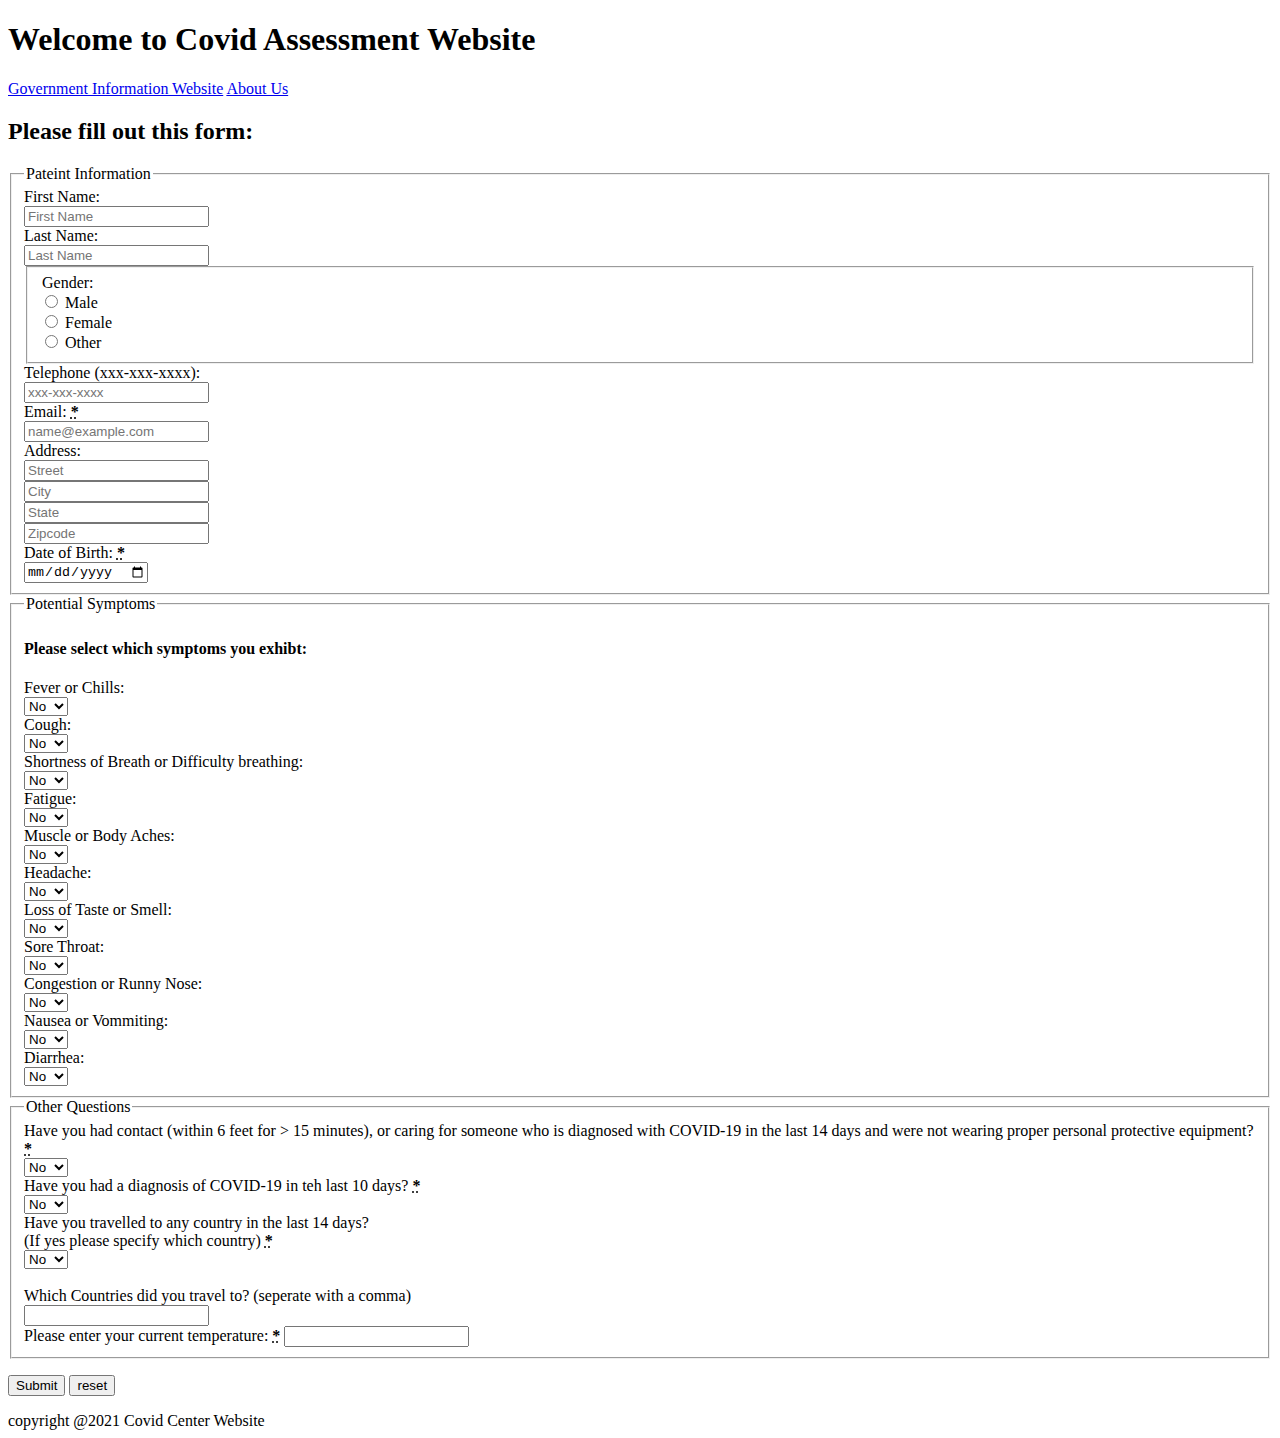
==== commit ea0362b4: "javascript classwork #2" ====
--- a/index.html
+++ b/index.html
@@ -8,6 +8,8 @@
     <meta name="description" content="Covid Assessment"> <!-- description for search engines -->
     <meta name="author" content="Micah Stovall"> <!-- labels the author of the page -->
     <meta h ttp-equiv="refresh" content="30"> <!-- refreshes the page every 30 sec -->
+
+    <link rel="stylesheet" href="css/style.css">
 </head>
 
 <body>
@@ -18,12 +20,13 @@
         <link rel="stylsheet" href="css/main.css">
         <link rel="stylesheet" href="https://cdn.jsdelivr.net/npm/bootstrap@4.6.0/dist/css/bootstrap.min.css"
             integrity="sha384-B0vP5xmATw1+K9KRQjQERJvTumQW0nPEzvF6L/Z6nronJ3oUOFUFpCjEUQouq2+l" crossorigin="anonymous">
+        <script src="js/script.js"></script>
 
     </header>
     <section>
         <h2>Please fill out this form: </h2>
         <article>
-            <form>
+            <form onsubmit="return validateForm()" id="mainForm" novalidate>
                 <fieldset class="border">
                     <legend class="w-auto">Pateint Information</legend>
                     <div class="form-group row">
@@ -120,7 +123,10 @@
                         <div class="col-sm-10">
                             <input type="date" id="txtDOB" name="txtDOB" required class="form-control"
                                 placeholder="Date of Birth">
-                        </div>
+                            <div id="divDOBError" class="col-sm-5 invisible errorMSG">
+                            </div>
+                        </div>
+                        
                     </div>
                 </fieldset>
                 <fieldset>
@@ -254,7 +260,7 @@
                 </fieldset>
                 <fieldset>
                     <legend>Other Questions</legend>
-                    <p>
+                    <div>
                         <label for="ddContact">
                             <span>Have you had contact (within 6 feet for > 15 minutes), or caring for someone who
                                 is diagnosed with COVID-19 in the last 14 days and were not wearing proper personal
@@ -266,8 +272,8 @@
                             <option value="No" selected>No</option>
                             <option value="Yes">Yes</option>
                         </select>
-                    </p>
-                    <p>
+                    </div>
+                    <div>
                         <label for="ddDiagnose">
                             <span>Have you had a diagnosis of COVID-19 in teh last 10 days?</span>
                             <strong><abbr title="required">*</abbr></strong>
@@ -277,33 +283,37 @@
                             <option value="No" selected>No</option>
                             <option value="Yes">Yes</option>
                         </select>
-                    </p>
-                    <div>
-                        <label for="ddTravel">
+                    </div>
+                    <div class="row form-group">
+                        <label for="ddTravel" class="col-sm-3 col-form-label">
                             <span>Have you travelled to any country in the last 14 days?</span><br>
                             <span>(If yes please specify which country)</span>
                             <strong><abbr title="required">*</abbr></strong>
                             <br>
                         </label>
-                        <select id="ddTravel" name="ddTravel">
-                            <option value="No" selected>No</option>
-                            <option value="Yes">Yes</option>
-                        </select>
-                        <br>
-                        <div>
-                            <label for="txtCountry">
-                                <span>Which Countries did you travel to? (seperate with a comma)</span>
-                            </label>
+                        <div class="col-sm-4">
+                            <select id="ddTravel" name="ddTravel" class="form-control" onchange="updateCountryView()">
+                                <option value="No" selected>No</option>
+                                <option value="Yes">Yes</option>
+                            </select>
+                        </div>
+                    </div>
+                    <br>
+                    <div id="divCountry" class="row form-group invisible">
+                        <label for="textCountry">
+                            <span>Which Countries did you travel to? (seperate with a comma)</span>
+                        </label>
+                        <div class="col-sm-4"> 
                             <input type="text" id="txtCountry" name="txtCountry">
                         </div>
                     </div>
-                    <p>
+                    <div>
                         <label for="txtTemp">
                             <span>Please enter your current temperature: </span>
                             <strong><abbr title="required">*</abbr></strong>
                             <input type="text" id="txtTemp" name="txtTemp" required pattern="[A-Za-z]{3}">
                         </label>
-                    </p>
+                    </div>
                 </fieldset>
                 <p>
                     <button type="submit" class="btn btn-primary">Submit</button>
@@ -315,6 +325,7 @@
     <footer>
         copyright @2021 Covid Center Website
     </footer>
+    <script src="js/script.js"></script>
 </body>
 
 </html>--- a/css/style.css
+++ b/css/style.css
@@ -0,0 +1,11 @@
+.invisibile {
+    display: none;
+}
+
+.errorMSG {
+    color: red;
+}
+
+.hadError {
+    background-color: yellow;
+}